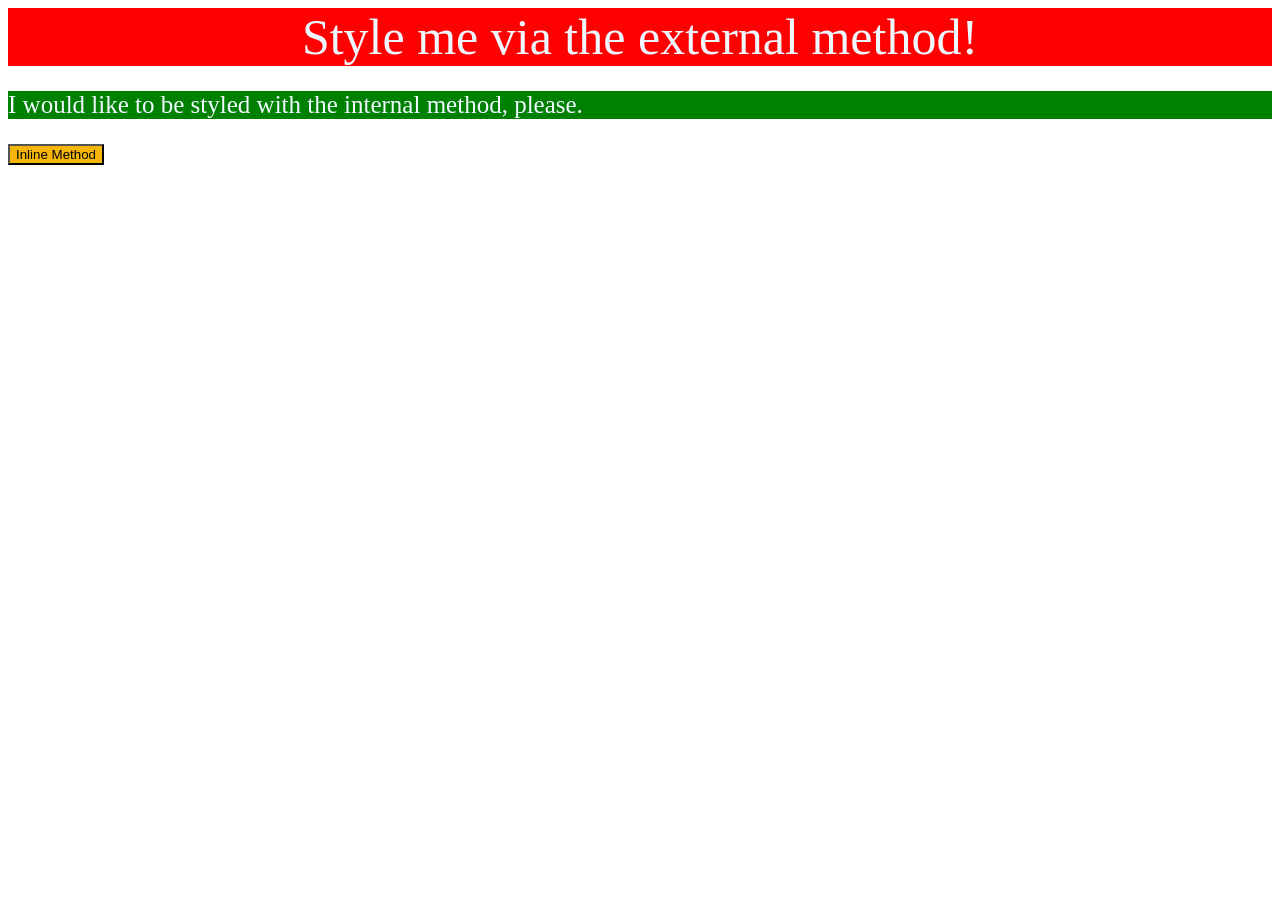
==== foundations/intro-to-css/01-css-methods/index.html @ 39fefb89 "finish 01-css-methods exercise Did external,internal and inline CSS" ====
<!DOCTYPE html>
<html lang="en">
  <head>
    <meta charset="UTF-8">
    <meta http-equiv="X-UA-Compatible" content="IE=edge">
    <meta name="viewport" content="width=device-width, initial-scale=1.0">
    <link rel="stylesheet" href="styles.css">
    <style>
      p{
        background-color:green;
        color:aliceblue;
        font-size:25px;
      }
    </style>
    <title>Methods for Adding CSS</title>
  </head>
  <body>
    <div>Style me via the external method!</div>
    <p >I would like to be styled with the internal method, please.</p>
    <button style="background-color:rgb(245, 182, 8);">Inline Method</button>
  </body>
</html>
---- foundations/intro-to-css/01-css-methods/styles.css ----
div{
    background-color:red;
    color:aliceblue;
    font-family:'Times New Roman', Times, serif;
    font-size:50px;
    text-align:center;
}
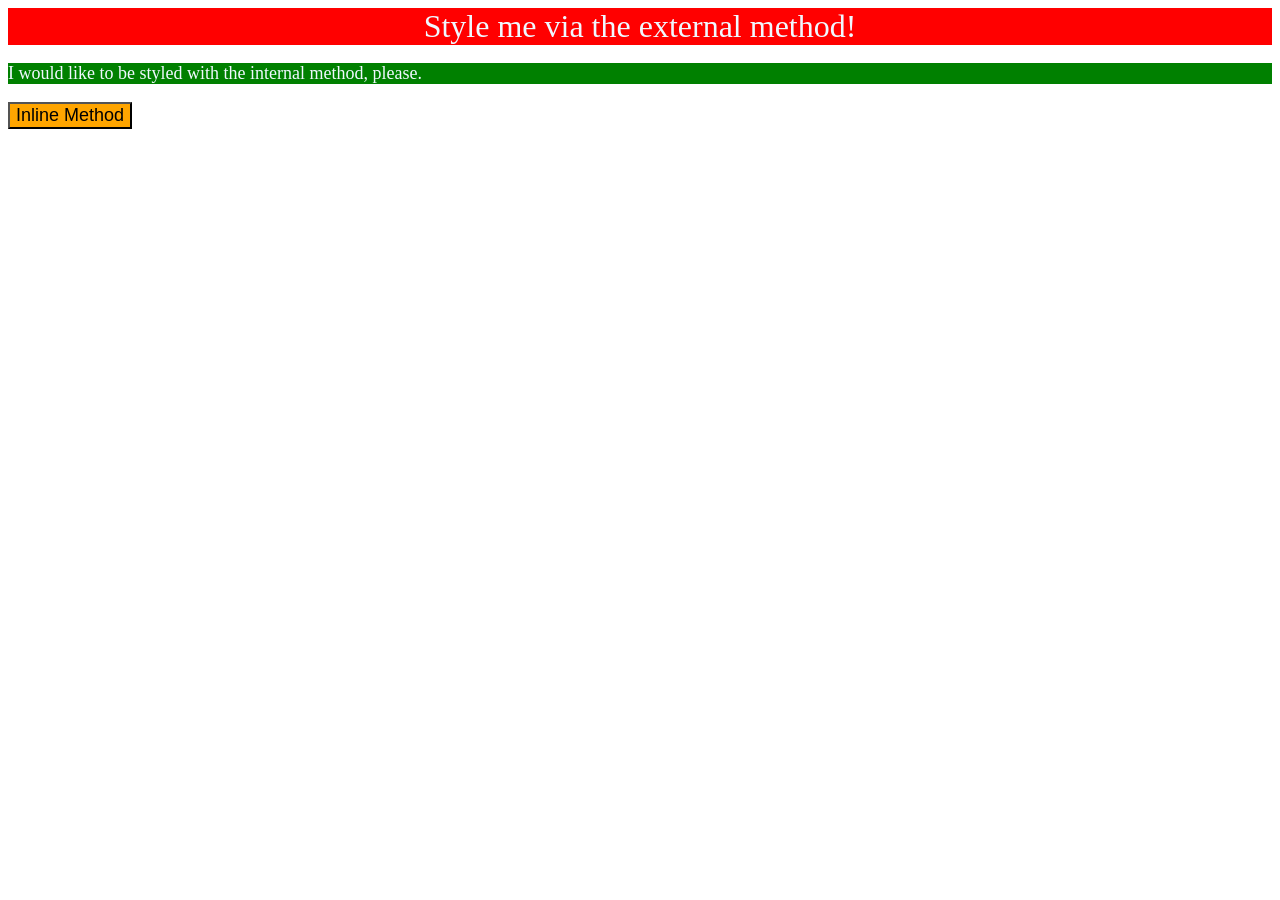
==== commit 53339e5e: "changed font size" ====
--- a/foundations/intro-to-css/01-css-methods/index.html
+++ b/foundations/intro-to-css/01-css-methods/index.html
@@ -9,7 +9,7 @@
       p{
         background-color:green;
         color:aliceblue;
-        font-size:25px;
+        font-size:18px;
       }
     </style>
     <title>Methods for Adding CSS</title>
@@ -17,6 +17,6 @@
   <body>
     <div>Style me via the external method!</div>
     <p >I would like to be styled with the internal method, please.</p>
-    <button style="background-color:rgb(245, 182, 8);">Inline Method</button>
+    <button style="background-color:orange; font-size:18px;">Inline Method</button>
   </body>
 </html>
--- a/foundations/intro-to-css/01-css-methods/styles.css
+++ b/foundations/intro-to-css/01-css-methods/styles.css
@@ -2,6 +2,6 @@
     background-color:red;
     color:aliceblue;
     font-family:'Times New Roman', Times, serif;
-    font-size:50px;
+    font-size:32px;
     text-align:center;
 }
